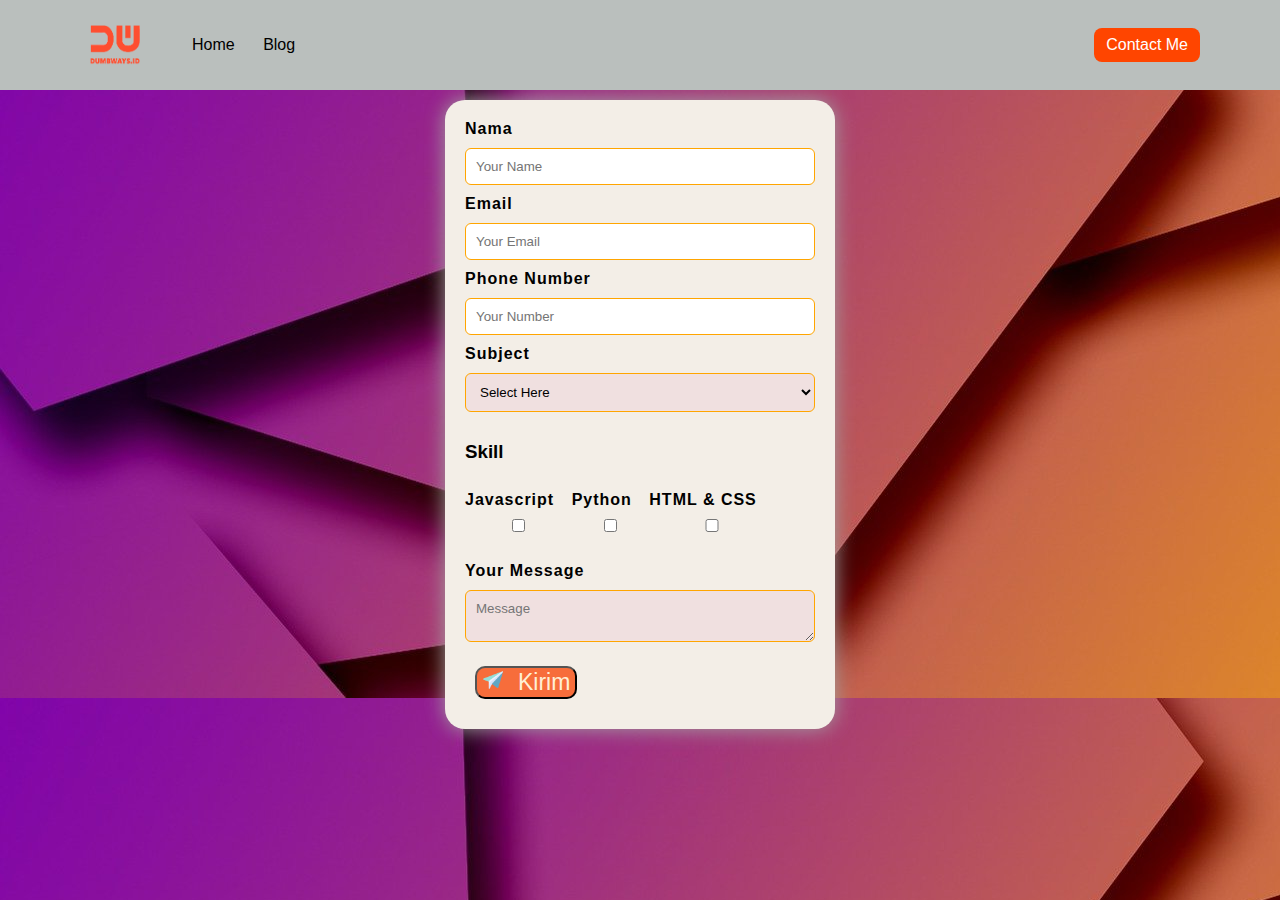
==== index.html @ 8b26ae35 "first commit" ====
<!DOCTYPE html>
<html>
    <head>
        <title>Form</title>

        <link rel="stylesheet" href="style1.css">

    </head>
    <body>

        <!-- awal navbar -->
        <div>
        <nav> 

            <div class="left">

                <img src="assets/logo1.png" alt="logo">
                <ul>
                    <li>
                        <a href="home.html">Home</a>
                    </li>
                    <li>
                        <a href="blog.html">Blog</a>
                    </li>
                </ul>
            </div>

            <div class="right">
                <a href="index.html">Contact Me</a>
            </div>

        </nav>
        </div>

        <form action="" >
            <div class="atas">
                <label for="name" >Nama</label>
                <input type="text" id="name" placeholder="Your Name" required
                >
            </div>

            <div>
                <label for="email">Email</label>
                <input type="email" id="email" placeholder="Your Email" >
            </div>

            <div>
                <label for="number">Phone Number</label>
                <input type="number" id="number" placeholder="Your Number" >
            </div>

            <div>
                <label for="input-select">Subject</label>
                <select name="" id="input-select"style="background-color: rgb(240, 224, 224);; border-radius: 6px; width: 100%; border: 1px solid orange; padding: 10px;box-sizing: border-box; margin: 10px 0px; ">
                    <option value="">Select Here</option>
                    <option >Privacy Police</option>
                    <option >Problem with our site</option>
                    <option >Problem with You</option>
                </select>
            </div>
            <h3>Skill</h3>
            <div class="skill" >
                
                <div>
                    <label for="js">Javascript</label>
                    <input type="checkbox" id="js" name="" value="Javascript">
                </div>
                <div>
                <label for="python">Python</label>
                <input type="checkbox" id="python" name=""value="Python">
                </div>
                <div>
                
                <label for="css">HTML & CSS </label>
                <input type="checkbox" id="css" name="" value="Html&CSS">
                </div>
            </div>
            <div>
                <label for="input-mesage">Your Message</label>
                <textarea name="" id="input-mesage" cols="10" rows="0" maxlength="15" placeholder="Message" style="background-color: rgb(240, 224, 224); border-radius: 6px; width: 100%; border: 1px solid orange; padding: 10px;box-sizing: border-box; margin: 10px 0px; "></textarea>
            </div>

            <div>
                <button class="button button1" type="submit" onclick="submitData()" ><img src="assets/send.png" alt="" style="width:20px; padding-right: 15px; ">Kirim</button>
            </div>
            
    </form>
    <script src="script.js"></script>

        <!-- akhir navbar -->

       

    </body>
</html>
---- style1.css ----
* {
    
    font-family: Arial, Helvetica, sans-serif;
}

body {
    margin: 0;
    background-image: url('assets/bg.jpg');
}
nav {
    background-color:rgb(186, 191, 189);
    display: flex;
    height: 10vh;
    position: fixed;
    top:0px;
    width: 100%;
    padding-bottom: 0px;
}

nav .left {
    /* background-color: brown; */
    /* width: 50%; */
    flex: 50%;
    padding-left: 90px;
    display: flex;

    align-items: center;
}
nav .left img{
    width: 50px;
    height: 40px;
}

nav .left li {
    display: inline;
}

nav .left ul li a {
    text-decoration: none;
    color: black;
    padding: 12px;
    
}

label{
    letter-spacing: 1px;
    cursor: pointer;
}
label:hover{
    color: orange;
}
form  input{
    
    border-radius: 6px; 
    width: 100%;
    border: 1px solid orange; 
    padding: 10px;box-sizing: border-box;
    margin: 10px 0px;
}

select textarea{
    background-color: rgb(255, 255, 255);;
}

.skill {
    margin: 10px 0px;
    padding: 10px 0px;
    display: flex;
}

form{
    margin: 100px auto; 
    width: 350px;
    height: auto;
    font-style: 23px; 
    font-weight: 600;
    border-radius: 20px; 
    box-shadow: rgb(163, 161, 161) 0px 0px 20px; 
    padding: 20px;
    background-color: rgb(243, 238, 231);
    z-index: -9999;
}

nav .right {
    /* background-color: blueviolet; */
    /* width: 50%; */
    flex: 50%;
    display: flex;
    padding: 10px;
    justify-content: right;
    align-items: center;
    padding-right: 80px;
}

nav .right a {
    background-color: orangered;
    color: white;
    padding: 8px 12px;
    border-radius: 8px;
    text-decoration: none;
}

.container {
    height: 93vh;
    display: flex;
    align-items: center;
    justify-content: center;
}

.container .section {
    /* background-color: brown; */
    display: flex;
    width: 85%;
}

.section .left {
    /* background-color: aqua; */
    flex: 30%;
}

.section .right {
    /* background-color: blueviolet; */
    flex: 70%;
    padding-left: 35px;
}

.section .right p {
    color: grey;
}

.section .right .skill-container {
    display: flex;
}

.skill-container div {
    /* width: 50%; */
    flex: 1;
}

.skill-container div img {
    width: 50px;
    height: 50px;
}
.button{
    font-size: 23px; 
    background-color: rgb(247, 109, 59);
    border-radius: 10px;
    /* text-align: center;  */
    color: papayawhip; 
    margin: 10px; 
    
    padding-right: 5px; 
    cursor: pointer; 
}

.button img{
    size: 23px;
}
.button1:hover {
background-color: #6b6968;
color: white;
}

.left a:hover{
    
    color: rgb(241, 114, 64);
    transition: 0.5s;
}


.right a{
    border-radius: 6px;
}

@media  screen and(max-width:567px) {
    form{
        position: absolute;
        left: 0px;
    }
    
}
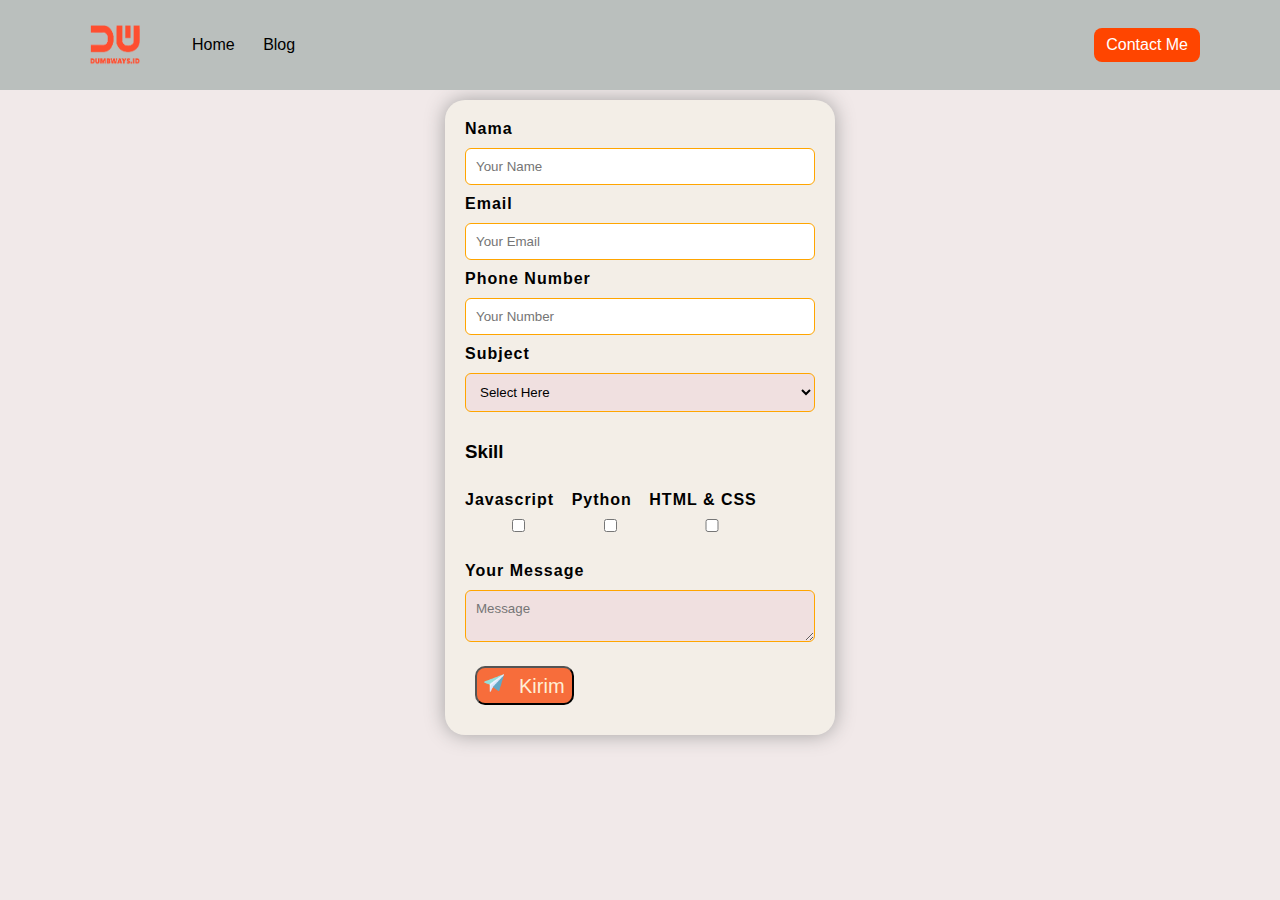
==== commit 036830c9: "di ganti" ====
--- a/index.html
+++ b/index.html
@@ -61,7 +61,7 @@
             <h3>Skill</h3>
             <div class="skill" >
                 
-                <div>
+                <div id="checkbox">
                     <label for="js">Javascript</label>
                     <input type="checkbox" id="js" name="" value="Javascript">
                 </div>
--- a/style1.css
+++ b/style1.css
@@ -5,7 +5,7 @@
 
 body {
     margin: 0;
-    background-image: url('assets/bg.jpg');
+    background-color: rgb(241, 233, 233);
 }
 nav {
     background-color:rgb(186, 191, 189);
@@ -142,14 +142,14 @@
     height: 50px;
 }
 .button{
-    font-size: 23px; 
+    font-size: 20px; 
     background-color: rgb(247, 109, 59);
     border-radius: 10px;
     /* text-align: center;  */
     color: papayawhip; 
     margin: 10px; 
     
-    padding-right: 5px; 
+    padding: 5px 7px; 
     cursor: pointer; 
 }
 
